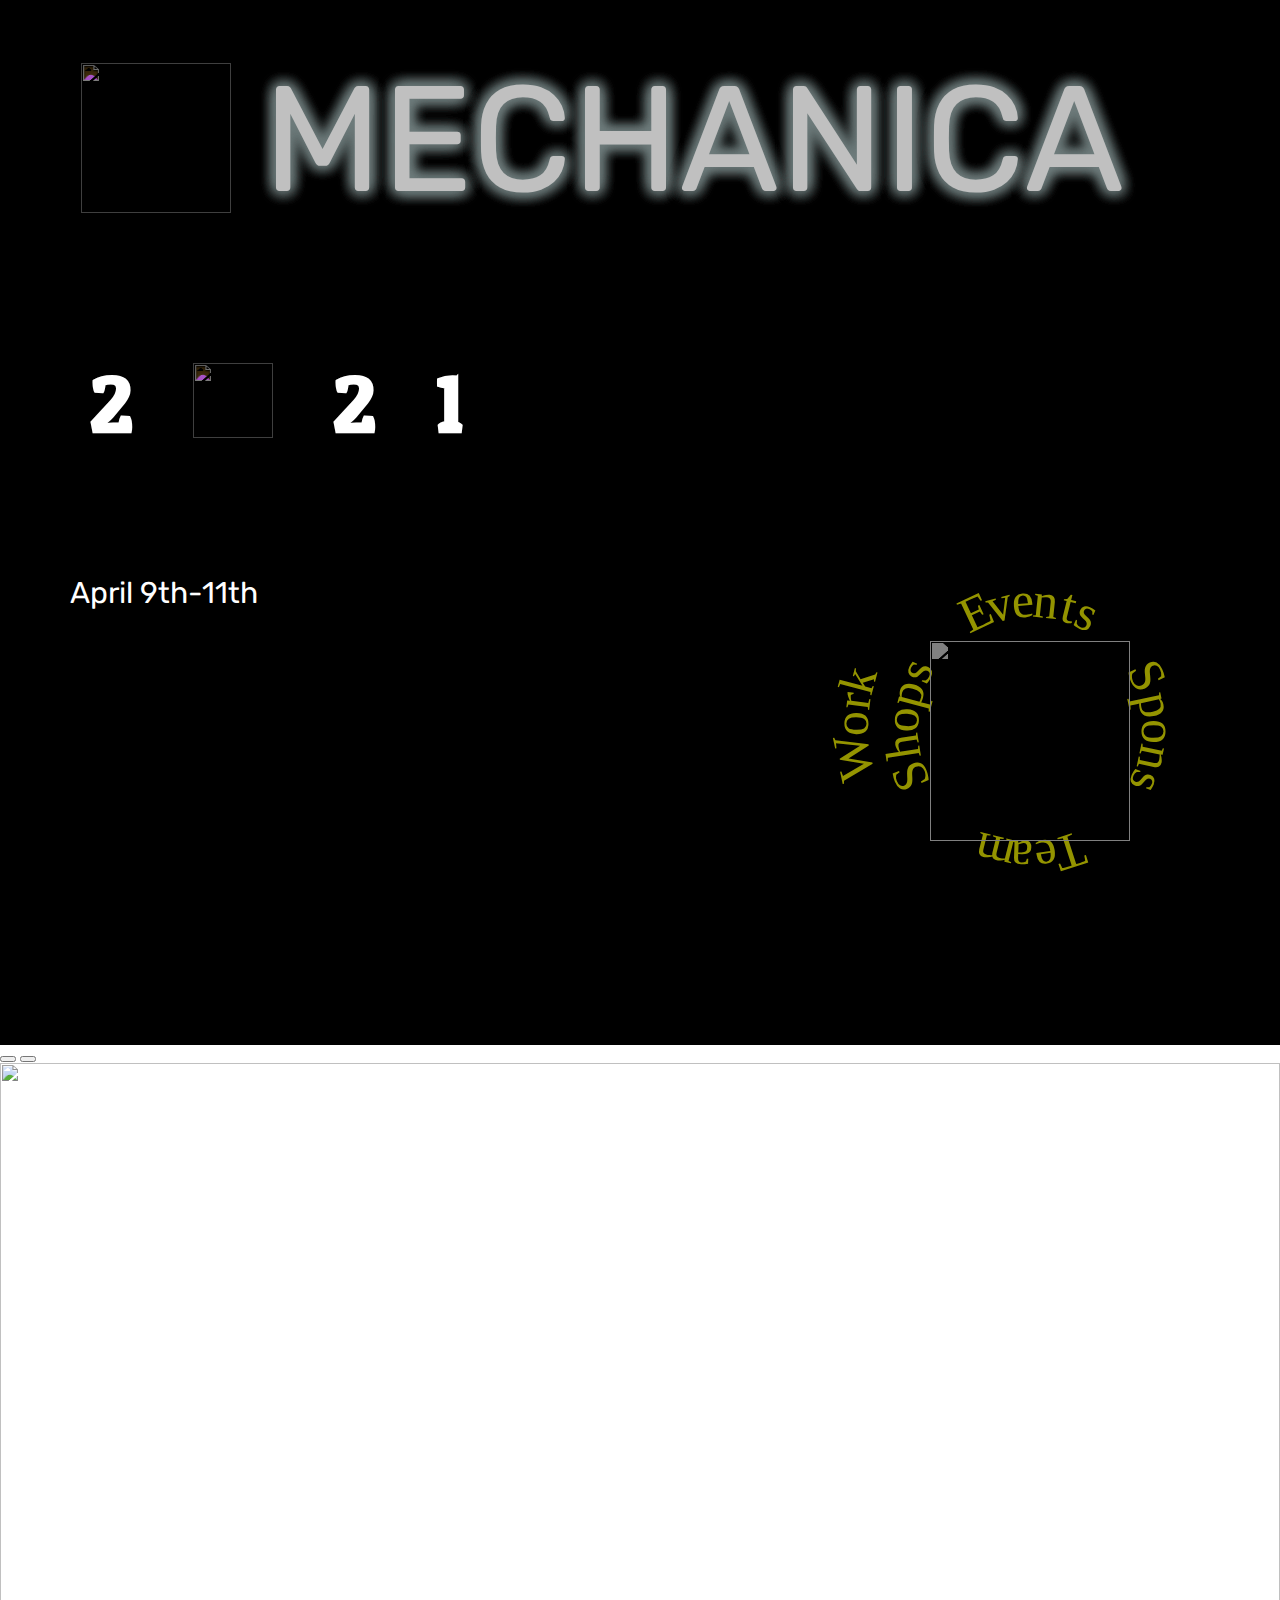
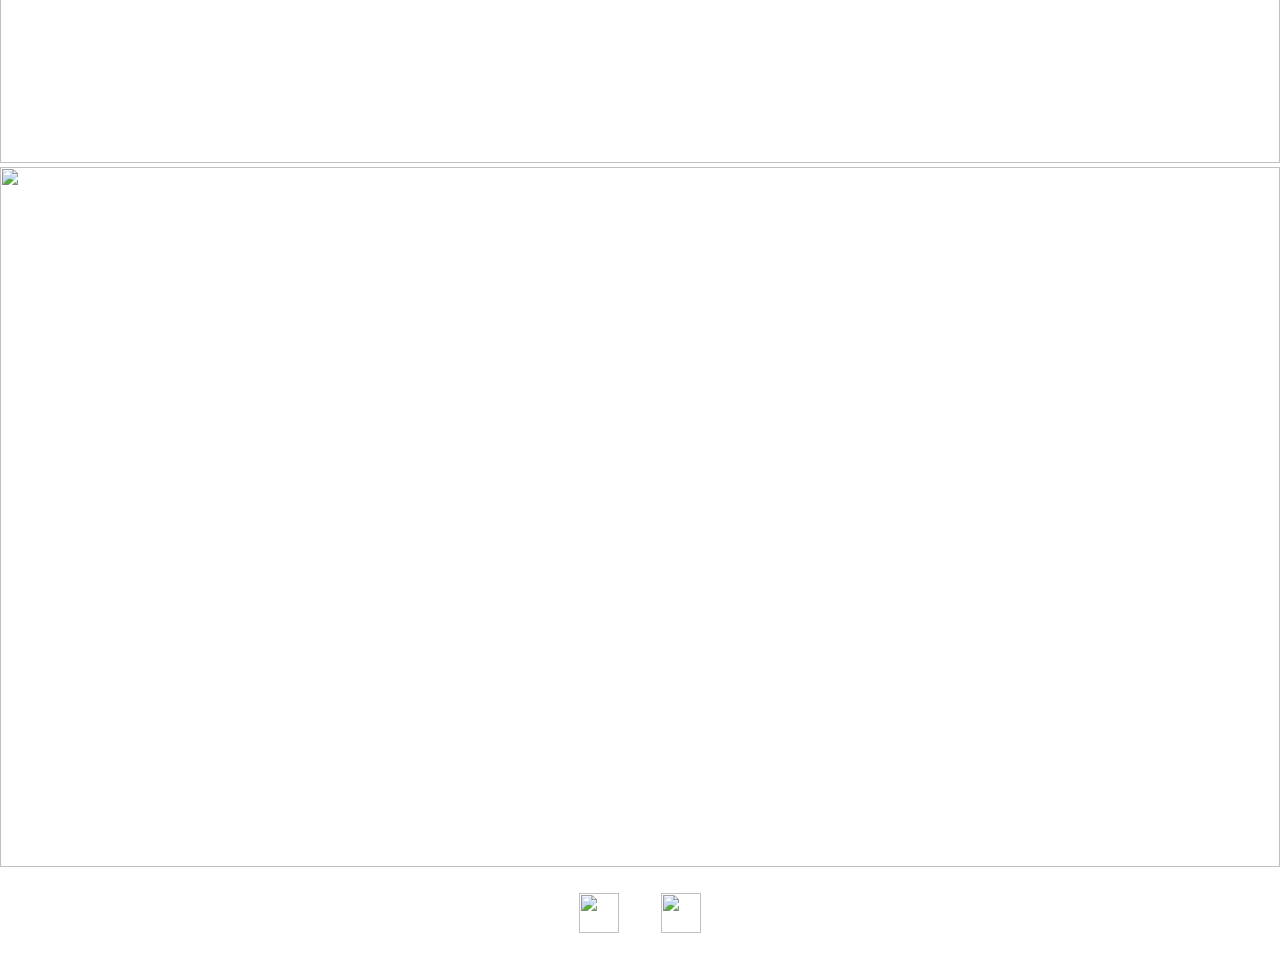
==== home.html @ acd5dc91 "Add files via upload" ====
<!DOCTYPE html>
<html lang="en">
<head>
    <meta charset="UTF-8">
    <title>home</title>
<!--Favicon-->
    <link rel="shortcut icon" type="image/jpg" href="https://raw.githubusercontent.com/Mechanica-IITM/Mechanica18Prod/new_sample/assets/Images/favicon.ico?token=ASID7R6BVYZKW4PQREM6H5DAIYYWA">
    <link href="https://cdn.jsdelivr.net/npm/bootstrap@5.0.0-beta2/dist/css/bootstrap.min.css" rel="stylesheet" integrity="sha384-BmbxuPwQa2lc/FVzBcNJ7UAyJxM6wuqIj61tLrc4wSX0szH/Ev+nYRRuWlolflfl" crossorigin="anonymous">
    <script src="https://cdn.jsdelivr.net/npm/bootstrap@5.0.0-beta2/dist/js/bootstrap.bundle.min.js" integrity="sha384-b5kHyXgcpbZJO/tY9Ul7kGkf1S0CWuKcCD38l8YkeH8z8QjE0GmW1gYU5S9FOnJ0" crossorigin="anonymous"></script>
<!--Fonts-->
    <link href="https://fonts.googleapis.com/css2?family=Patua+One&display=swap" rel="stylesheet">
    <link href="https://fonts.googleapis.com/css2?family=Rubik:wght@600&display=swap" rel="stylesheet">
<!--Icons-->
    <script src="https://kit.fontawesome.com/b04270756c.js" crossorigin="anonymous"></script>
<style>
    .event-logo{
        -webkit-filter: invert(100%);
        filter: invert(100%);
        height:150px;
        width:150px;
    }
    .event-title{
        color:#C0C0C0;
        text-shadow:0 0 15px #6e7c7c,0 0 15px #6e7c7c,0 0 15px #6e7c7c,0 0 15px #6e7c7c;
        font-family:Rubik;
        font-size:150px;
        margin:0;
    }
    .event-date{
        color:white;
        font-family:Rubik;
        font-size:30px;
        margin-left:70px;
    }
    .year-gear{
        -webkit-filter: invert(100%);
        filter: invert(100%);
        height:75px;
        width:80px;
        padding-top:0px;
    }
    .year-num{
        font-family:Patua One;
        color:white;
        font-size:80px;
    }
    .year-table{
        margin-left:50px;
    }
    .event-table{
        margin-top:0px;
        margin-left:50px;
    }
    .footer{
        background-color:white;
    }
    .icon{
        -webkit-filter: invert(50%);
        filter: invert(50%);
        height:200px;
        width:200px;
    }
    .nav-gear {
        margin-right:150px;
        position:relative;
    }
    .letters {
        position:absolute;
        font-size:50px;
        transform-origin: bottom center;
<!--        border:1px red dotted;-->
        display:inline-block;
        padding-bottom:100px;
        width:30px;
    }
                #nb-1-1{
                    transform: rotate(-25deg);
                }
                #nb-1-2{
                    transform: rotate(-15deg);
                }
                #nb-1-3{
                    transform: rotate(-5deg);
                }
                #nb-1-4{
                    transform: rotate(6deg);
                }
                #nb-1-5{
                    transform: rotate(14deg);
                }
                #nb-1-6{
                    transform: rotate(24deg);
                }

                #nb-2-1{
                    transform: rotate(65deg);
                }
                #nb-2-2{
                    transform: rotate(78deg);
                }
                #nb-2-3{
                    transform: rotate(90deg);
                }
                #nb-2-4{
                    transform: rotate(102deg);
                }
                #nb-2-5{
                    transform: rotate(112deg);
                }

                #nb-3-1{
                    transform: rotate(162deg);
                }
                #nb-3-2{
                    transform: rotate(171deg);
                }
                #nb-3-3{
                    transform: rotate(182deg);
                }
                #nb-3-4{
                    transform: rotate(194deg);
                }

                #nb-4-1{
                    transform: rotate(258deg);
                    padding-bottom: 150px;
                    top:-50px;
                }
                #nb-4-2{
                    transform: rotate(271deg);
                    padding-bottom: 150px;
                    top:-50px;
                }
                #nb-4-3{
                    transform: rotate(277deg);
                    padding-bottom: 150px;
                    top:-50px;
                }
                #nb-4-4{
                    transform: rotate(285deg);
                    padding-bottom: 150px;
                    top:-50px;
                }
                #nb-4-5{
                    transform: rotate(248deg);
                }
                #nb-4-6{
                    transform: rotate(261deg);
                }
                #nb-4-7{
                    transform: rotate(273deg);
                }
                #nb-4-8{
                    transform: rotate(285deg);
                }
                #nb-4-9{
                    transform: rotate(295deg);
                }
                .mid-light:hover {
                    font-size:100px;
                    text-shadow:0 0 9px orange,0 0 9px orange,0 0 9px orange,0 0 9px orange;
                    color:yellow;
                }
                .mid-light {
                    font-size:100px;
                    color:#949400;
                }
</style>
</head>
<body style="background-color:white;position:relative;margin:0;">
    <div style="background-color:black;padding:20px 0 200px;">
    <table class="event-table" cellspacing="30px">
        <tr>
            <td><img class="event-logo col-lg-2" src="https://pbs.twimg.com/profile_images/441576667253731328/wSmEP_Wf_400x400.png"></td>
            <td><p class="event-title col-lg-6">MECHANICA</p></td>
        </tr>
    </table>
        <table class="year-table" cellspacing="20px" cellpadding="20px;">
            <tr>
                <td><h1 class="year-num">2</h1></td>
                <td><img src="https://i.gifer.com/PSef.gif" class="year-gear"></td>
                <td><h1 class="year-num">2</h1></td>
                <td><h1 class="year-num">1</h1></td>
            </tr>
        </table>
    <p class="event-date">April 9th-11th</p>
        <div align="right" class="nav-gear">
            <div style="position:absolute;right:115px;top:-70px;">
                <div class="mid-light">
                <span class="letters" id="nb-1-1">E</span>
                <span class="letters" id="nb-1-2">v</span>
                <span class="letters" id="nb-1-3">e</span>
                <span class="letters" id="nb-1-4">n</span>
                <span class="letters" id="nb-1-5">t</span>
                <span class="letters" id="nb-1-6">s</span>
                    </div>
<div class="mid-light">
                <span class="letters" id="nb-2-1">S</span>
                <span class="letters" id="nb-2-2">p</span>
                <span class="letters" id="nb-2-3">o</span>
                <span class="letters" id="nb-2-4">n</span>
                <span class="letters" id="nb-2-5">s</span>
                </div>
<div class="mid-light">
                <span class="letters" id="nb-3-1">T</span>
                <span class="letters" id="nb-3-2">e</span>
                <span class="letters" id="nb-3-3">a</span>
                <span class="letters" id="nb-3-4">m</span>
            </div>
<div class="mid-light">
                <span class="letters" id="nb-4-1">W</span>
                <span class="letters" id="nb-4-2">o</span>
                <span class="letters" id="nb-4-3">r</span>
                <span class="letters" id="nb-4-4">k</span>
                <span class="letters" id="nb-4-5">S</span>
                <span class="letters" id="nb-4-6">h</span>
                <span class="letters" id="nb-4-7">o</span>
                <span class="letters" id="nb-4-8">p</span>
                <span class="letters" id="nb-4-9">s</span>
        </div>



            </div>
            <img class="icon" src="https://upload.wikimedia.org/wikipedia/commons/thumb/a/ac/Gear_7.svg/1200px-Gear_7.svg.png">
       </div>
    </div>
        <div id="carouselExampleIndicators" class="carousel carousel-fade" data-bs-ride="carousel" data-bs-interval="2000" data-bs-pause="false">
        <div class="carousel-indicators">
            <button type="button" data-bs-target="#carouselExampleIndicators" data-bs-slide-to="0" class="active" aria-current="true" aria-label="Slide 1" style="height:5px;"></button>
            <button type="button" data-bs-target="#carouselExampleIndicators" data-bs-slide-to="1" aria-label="Slide 2" style="height:5px;"></button>
        </div>
        <div class="carousel-inner">
            <div class="carousel-item active">
                <img src="https://res.cloudinary.com/highereducation/image/upload/f_auto,fl_lossy,q_auto/c_fill,w_1200,h_628/v1566232749/BestColleges.com/BC-Career-Mechanical_engineering_vu3sha.jpg" style="height:700px;width:100%;">
            </div>
            <div class="carousel-item">
                <img src="https://engineering.tamu.edu/engineering-online/_files/_images/_content-images/engineering-online-mechanical-29Apr2019.jpg" style="height:700px;width:100%;">
            </div>
        </div>
    </div>
    <div class="footer">
        <table align="center" cellpadding="20px">
            <tr>
                <td>
                    <a href="https://www.instagram.com/mechanica.iitmadras">
                        <img src="https://upload.wikimedia.org/wikipedia/commons/5/58/Instagram-Icon.png" height="40px" width="40px">
                    </a>
                </td>
                <td>
                    <a href="https://www.facebook.com/mechanica.iitm/"><img
                            src="https://cdn.iconscout.com/icon/free/png-256/facebook-logo-2019-1597680-1350125.png"
                            height="40px" width="40px">
                    </a>
                </td>
            </tr>
        </table>
    </div>
</body>
</html>
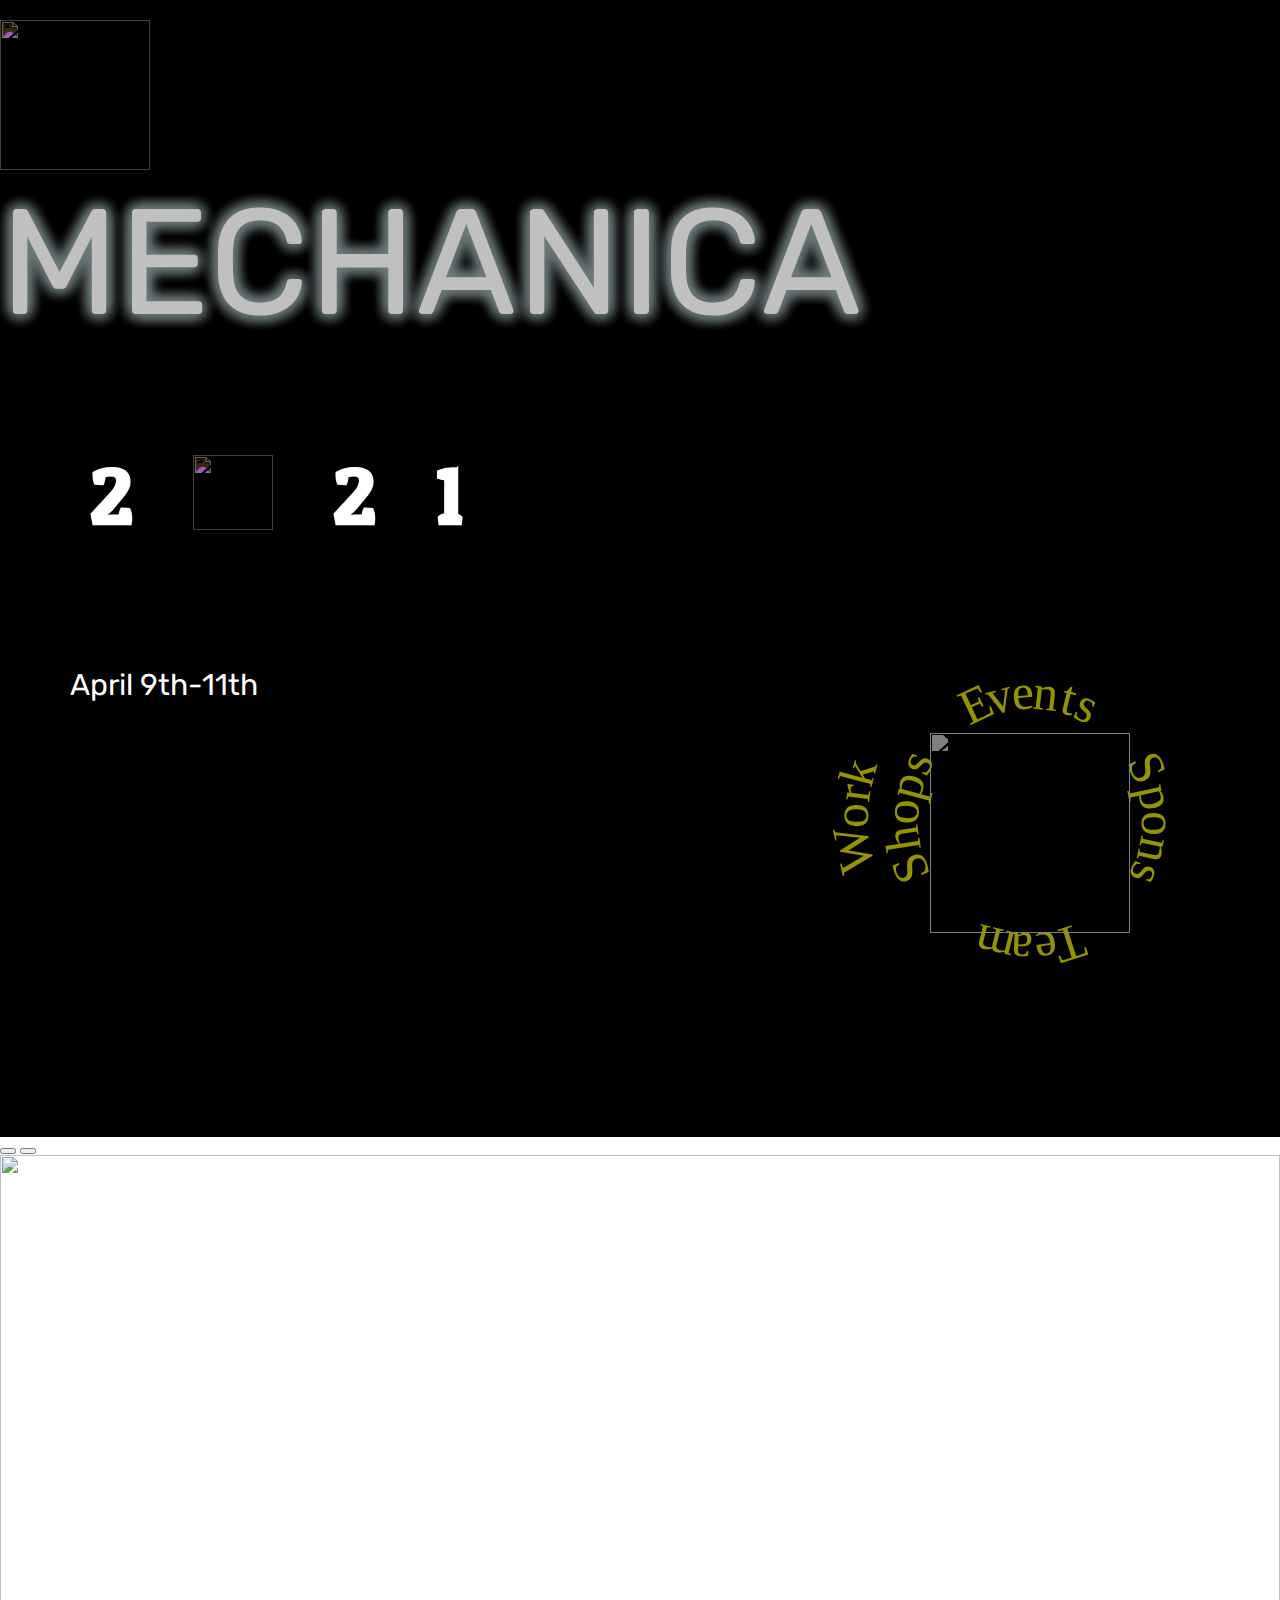
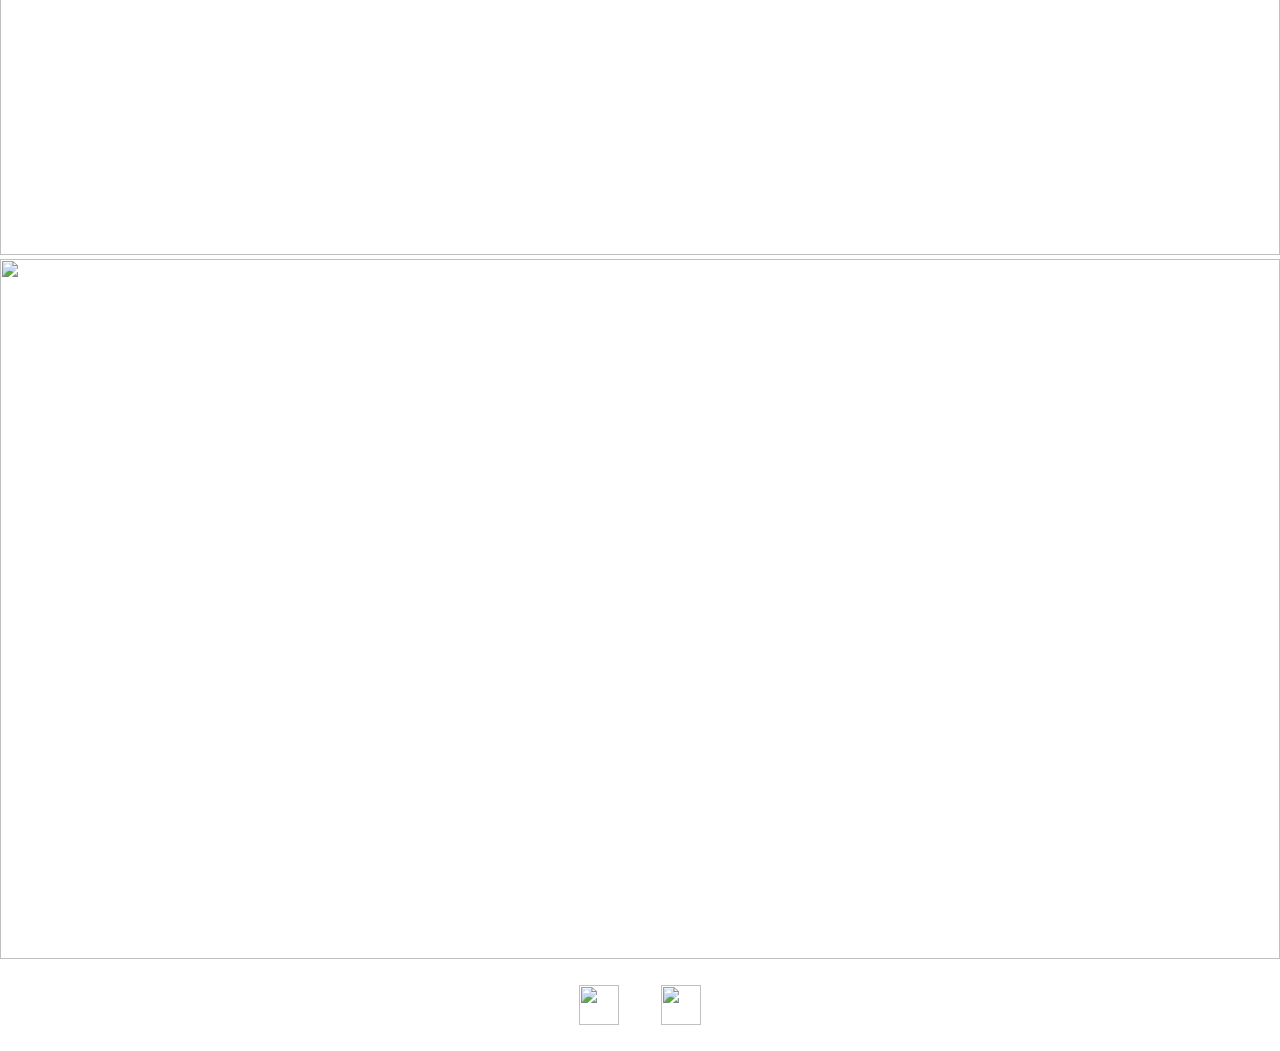
==== commit 0fe8c94e: "Update home.html" ====
--- a/home.html
+++ b/home.html
@@ -169,12 +169,10 @@
 </head>
 <body style="background-color:white;position:relative;margin:0;">
     <div style="background-color:black;padding:20px 0 200px;">
-    <table class="event-table" cellspacing="30px">
-        <tr>
-            <td><img class="event-logo col-lg-2" src="https://pbs.twimg.com/profile_images/441576667253731328/wSmEP_Wf_400x400.png"></td>
-            <td><p class="event-title col-lg-6">MECHANICA</p></td>
-        </tr>
-    </table>
+    <div class="row">
+            <div class="col-lg-2"><img class="event-logo col-lg-2" src="https://pbs.twimg.com/profile_images/441576667253731328/wSmEP_Wf_400x400.png"></div>
+            <div class="col-lg-10"><p class="event-title col-lg-6">MECHANICA</p></div>
+        </div>
         <table class="year-table" cellspacing="20px" cellpadding="20px;">
             <tr>
                 <td><h1 class="year-num">2</h1></td>
@@ -257,4 +255,4 @@
         </table>
     </div>
 </body>
-</html>+</html>
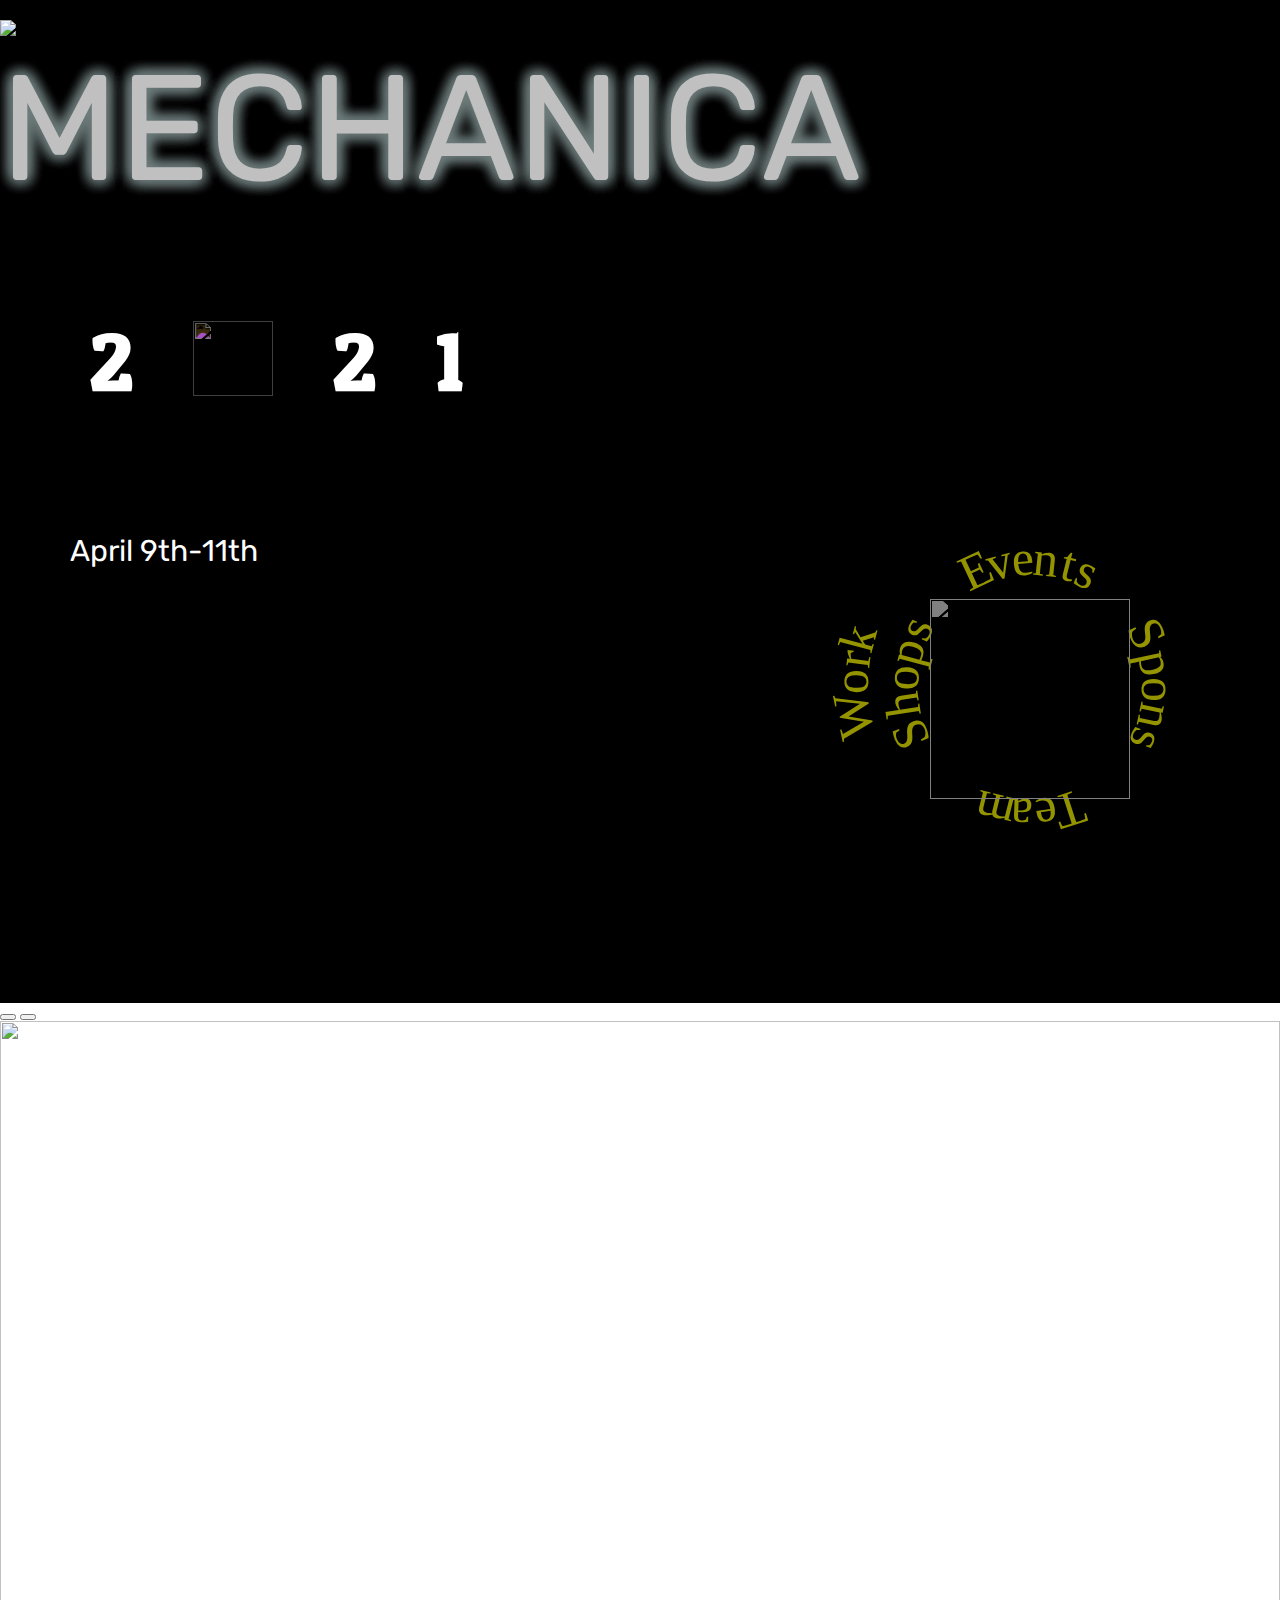
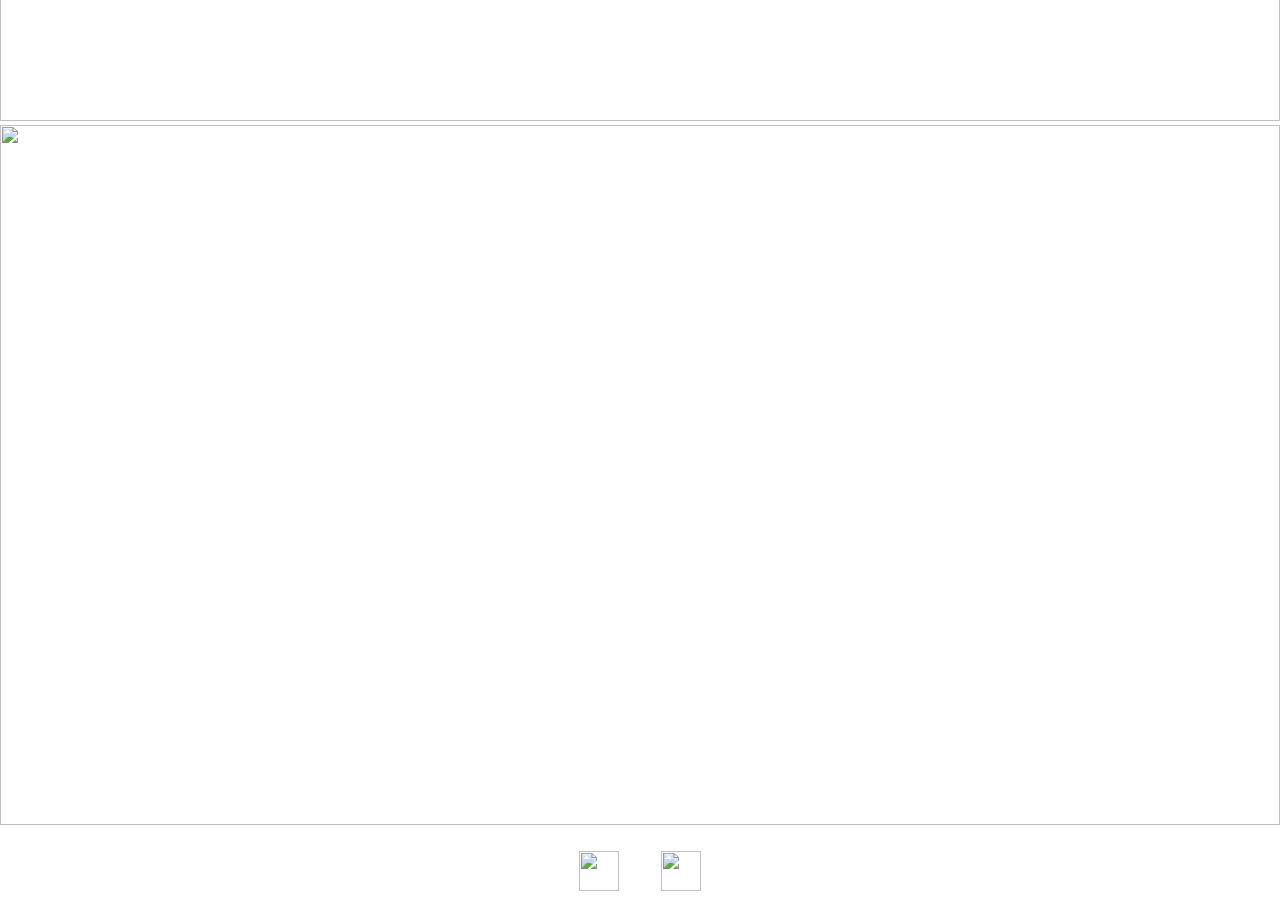
==== commit 5612add1: "." ====
--- a/home.html
+++ b/home.html
@@ -170,7 +170,7 @@
 <body style="background-color:white;position:relative;margin:0;">
     <div style="background-color:black;padding:20px 0 200px;">
     <div class="row">
-            <div class="col-lg-2"><img class="event-logo col-lg-2" src="https://pbs.twimg.com/profile_images/441576667253731328/wSmEP_Wf_400x400.png"></div>
+            <div class="col-lg-2"><img class="images/event-logo col-lg-2" src="https://pbs.twimg.com/profile_images/441576667253731328/wSmEP_Wf_400x400.png"></div>
             <div class="col-lg-10"><p class="event-title col-lg-6">MECHANICA</p></div>
         </div>
         <table class="year-table" cellspacing="20px" cellpadding="20px;">
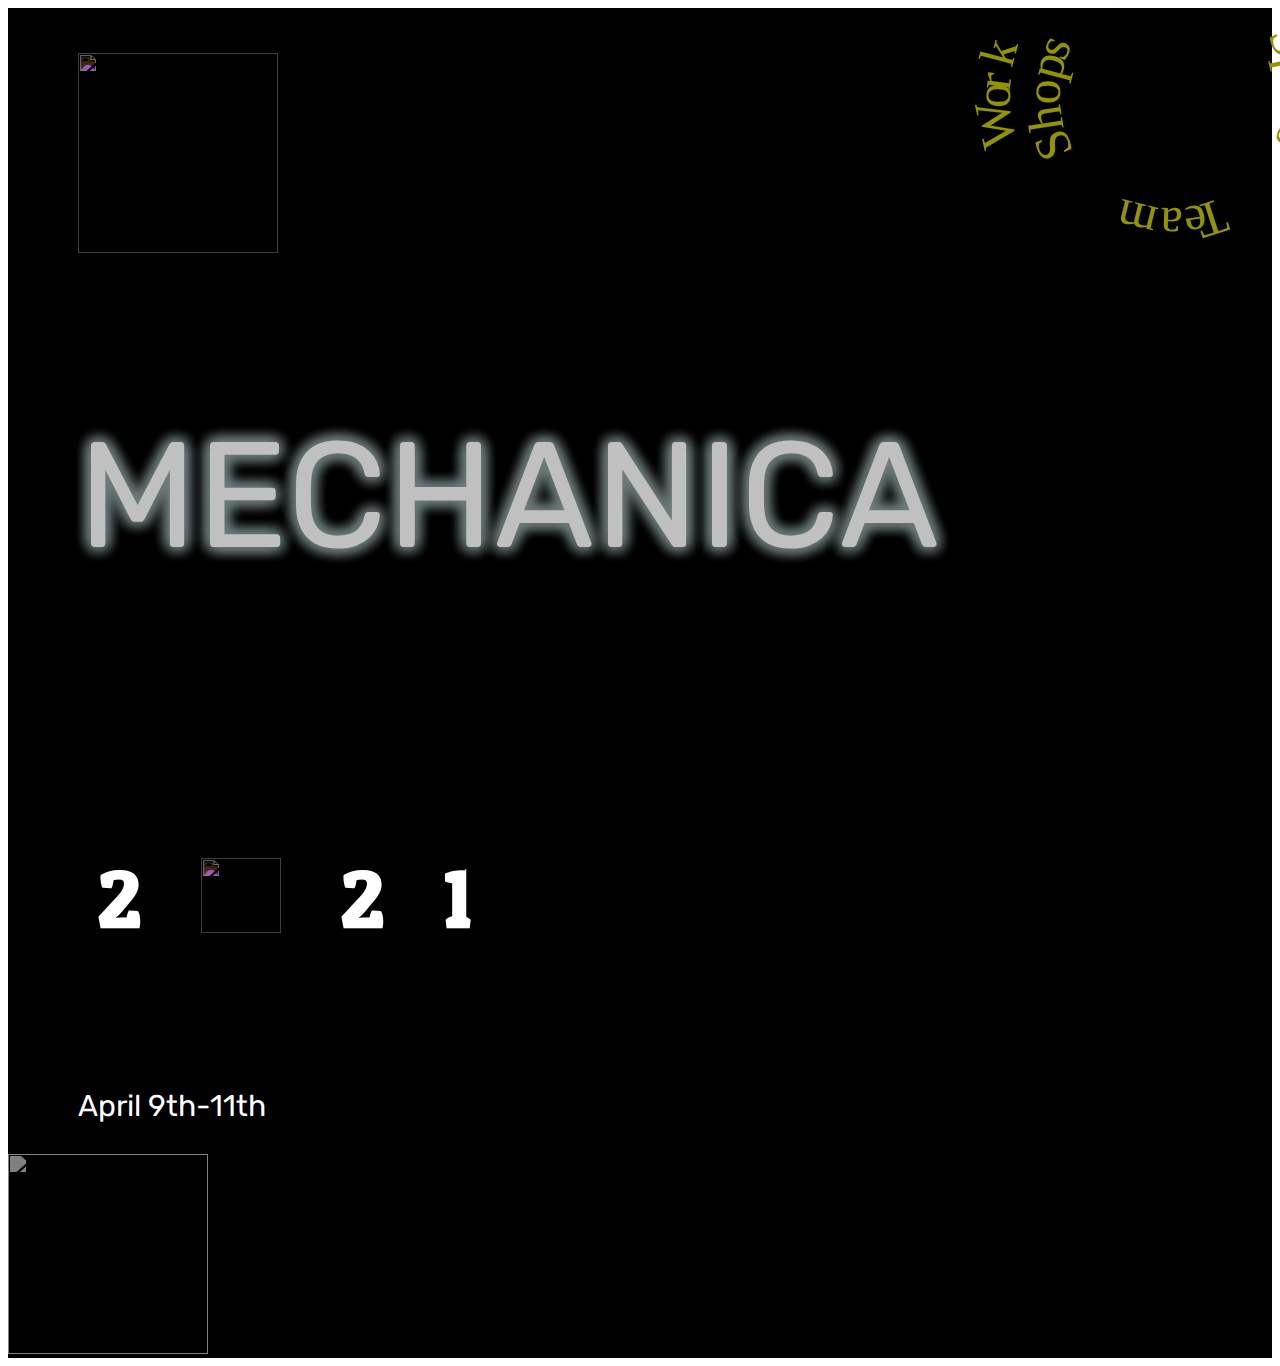
==== commit 04a6f774: "Update home.html" ====
--- a/home.html
+++ b/home.html
@@ -16,15 +16,21 @@
     .event-logo{
         -webkit-filter: invert(100%);
         filter: invert(100%);
-        height:150px;
-        width:150px;
+        height:200px;
+        width:200px;
+        padding-left:50px;
+        padding-right:0px;
+        padding-top:25px;
+        padding-bottom:0px;
+        margin-right:0px;
     }
     .event-title{
         color:#C0C0C0;
         text-shadow:0 0 15px #6e7c7c,0 0 15px #6e7c7c,0 0 15px #6e7c7c,0 0 15px #6e7c7c;
         font-family:Rubik;
         font-size:150px;
-        margin:0;
+        padding-left:50px;
+        margin-left:0px;
     }
     .event-date{
         color:white;
@@ -46,6 +52,7 @@
     }
     .year-table{
         margin-left:50px;
+        margin-top:0px;
     }
     .event-table{
         margin-top:0px;
@@ -63,6 +70,9 @@
     .nav-gear {
         margin-right:150px;
         position:relative;
+        transition: transform 1s;
+        padding-left:200px;
+        margin-right:0px;
     }
     .letters {
         position:absolute;
@@ -73,88 +83,138 @@
         padding-bottom:100px;
         width:30px;
     }
+    .t{
+        margin:0;
+    }
                 #nb-1-1{
                     transform: rotate(-25deg);
+                    transition: transform 1s;
+
                 }
                 #nb-1-2{
                     transform: rotate(-15deg);
+                    transition: transform 1s;
+
                 }
                 #nb-1-3{
                     transform: rotate(-5deg);
+                    transition: transform 1s;
+
                 }
                 #nb-1-4{
                     transform: rotate(6deg);
+                    transition: transform 1s;
+
                 }
                 #nb-1-5{
                     transform: rotate(14deg);
+                    transition: transform 1s;
+
                 }
                 #nb-1-6{
                     transform: rotate(24deg);
+                    transition: transform 1s;
+
                 }
 
                 #nb-2-1{
                     transform: rotate(65deg);
+                    transition: transform 1s;
+
                 }
                 #nb-2-2{
                     transform: rotate(78deg);
+                    transition: transform 1s;
                 }
                 #nb-2-3{
                     transform: rotate(90deg);
+                    transition: transform 1s;
+
                 }
                 #nb-2-4{
                     transform: rotate(102deg);
+                    transition: transform 1s;
+
                 }
                 #nb-2-5{
                     transform: rotate(112deg);
+                    transition: transform 1s;
+
                 }
 
                 #nb-3-1{
                     transform: rotate(162deg);
+                    transition: transform 1s;
+
                 }
                 #nb-3-2{
                     transform: rotate(171deg);
+                    transition: transform 1s;
+
                 }
                 #nb-3-3{
                     transform: rotate(182deg);
+                    transition: transform 1s;
+
                 }
                 #nb-3-4{
                     transform: rotate(194deg);
+                    transition: transform 1s;
+
                 }
 
                 #nb-4-1{
                     transform: rotate(258deg);
+                    transition: transform 1s;
+
                     padding-bottom: 150px;
                     top:-50px;
                 }
                 #nb-4-2{
                     transform: rotate(271deg);
+                    transition: transform 1s;
+
                     padding-bottom: 150px;
                     top:-50px;
                 }
                 #nb-4-3{
                     transform: rotate(277deg);
+                    transition: transform 1s;
+
                     padding-bottom: 150px;
                     top:-50px;
                 }
                 #nb-4-4{
                     transform: rotate(285deg);
+                    transition: transform 1s;
+
                     padding-bottom: 150px;
                     top:-50px;
                 }
                 #nb-4-5{
                     transform: rotate(248deg);
+                    transition: transform 1s;
+
                 }
                 #nb-4-6{
                     transform: rotate(261deg);
+                    transition: transform 1s;
+
                 }
                 #nb-4-7{
                     transform: rotate(273deg);
+                    transition: transform 1s;
+
                 }
                 #nb-4-8{
                     transform: rotate(285deg);
+                    transition: transform 1s;
+
                 }
                 #nb-4-9{
                     transform: rotate(295deg);
+                    transition: transform 1s;
+
                 }
                 .mid-light:hover {
                     font-size:100px;
@@ -165,94 +225,197 @@
                     font-size:100px;
                     color:#949400;
                 }
+
 </style>
 </head>
-<body style="background-color:white;position:relative;margin:0;">
-    <div style="background-color:black;padding:20px 0 200px;">
-    <div class="row">
-            <div class="col-lg-2"><img class="images/event-logo col-lg-2" src="https://pbs.twimg.com/profile_images/441576667253731328/wSmEP_Wf_400x400.png"></div>
-            <div class="col-lg-10"><p class="event-title col-lg-6">MECHANICA</p></div>
-        </div>
-        <table class="year-table" cellspacing="20px" cellpadding="20px;">
-            <tr>
-                <td><h1 class="year-num">2</h1></td>
-                <td><img src="https://i.gifer.com/PSef.gif" class="year-gear"></td>
-                <td><h1 class="year-num">2</h1></td>
-                <td><h1 class="year-num">1</h1></td>
-            </tr>
+<div style="background-color:black;position:relative;margin:0px;">
+        <table cellpadding="20px" cellspacing="0px" class="t">
+        <td>
+            <div class="row">
+                <div class="col-lg-2 col-sm-2 "><img class="event-logo col-lg-2" src="https://pbs.twimg.com/profile_images/441576667253731328/wSmEP_Wf_400x400.png"></div>
+                <div class="col-lg-8 col-sm-12"><p class="event-title col-lg-6">MECHANICA</p></div>
+            </div>
+        </td>
         </table>
-    <p class="event-date">April 9th-11th</p>
-        <div align="right" class="nav-gear">
-            <div style="position:absolute;right:115px;top:-70px;">
-                <div class="mid-light">
-                <span class="letters" id="nb-1-1">E</span>
-                <span class="letters" id="nb-1-2">v</span>
-                <span class="letters" id="nb-1-3">e</span>
-                <span class="letters" id="nb-1-4">n</span>
-                <span class="letters" id="nb-1-5">t</span>
-                <span class="letters" id="nb-1-6">s</span>
+<div class="row">
+    <div class="col-lg-6">
+                <table class="year-table" cellspacing="20px" cellpadding="20px;">
+                    <tr>
+                        <td><h1 class="year-num">2</h1></td>
+                        <td><img src="https://i.gifer.com/PSef.gif" class="year-gear"></td>
+                        <td><h1 class="year-num">2</h1></td>
+                        <td><h1 class="year-num">1</h1></td>
+                    </tr>
+                </table>
+                <br>
+                <p class="event-date">April 9th-11th</p>
+</div>
+    <div class="col-lg-6">
+                <div style="position:absolute;right:115px;top:-70px;">
+                    <div class="mid-light a">
+                        <span class="letters" id="nb-1-1">E</span>
+                        <span class="letters" id="nb-1-2">v</span>
+                        <span class="letters" id="nb-1-3">e</span>
+                        <span class="letters" id="nb-1-4">n</span>
+                        <span class="letters" id="nb-1-5">t</span>
+                        <span class="letters" id="nb-1-6">s</span>
                     </div>
-<div class="mid-light">
-                <span class="letters" id="nb-2-1">S</span>
-                <span class="letters" id="nb-2-2">p</span>
-                <span class="letters" id="nb-2-3">o</span>
-                <span class="letters" id="nb-2-4">n</span>
-                <span class="letters" id="nb-2-5">s</span>
+                    <div class="mid-light b">
+                        <span class="letters" id="nb-2-1">S</span>
+                        <span class="letters" id="nb-2-2">p</span>
+                        <span class="letters" id="nb-2-3">o</span>
+                        <span class="letters" id="nb-2-4">n</span>
+                        <span class="letters" id="nb-2-5">s</span>
+                    </div>
+                    <div class="mid-light c">
+                        <span class="letters" id="nb-3-1">T</span>
+                        <span class="letters" id="nb-3-2">e</span>
+                        <span class="letters" id="nb-3-3">a</span>
+                        <span class="letters" id="nb-3-4">m</span>
+                    </div>
+                    <div class="mid-light d">
+                        <span class="letters" id="nb-4-1">W</span>
+                        <span class="letters" id="nb-4-2">o</span>
+                        <span class="letters" id="nb-4-3">r</span>
+                        <span class="letters" id="nb-4-4">k</span>
+                        <span class="letters" id="nb-4-5">S</span>
+                        <span class="letters" id="nb-4-6">h</span>
+                        <span class="letters" id="nb-4-7">o</span>
+                        <span class="letters" id="nb-4-8">p</span>
+                        <span class="letters" id="nb-4-9">s</span>
+                    </div>
                 </div>
-<div class="mid-light">
-                <span class="letters" id="nb-3-1">T</span>
-                <span class="letters" id="nb-3-2">e</span>
-                <span class="letters" id="nb-3-3">a</span>
-                <span class="letters" id="nb-3-4">m</span>
-            </div>
-<div class="mid-light">
-                <span class="letters" id="nb-4-1">W</span>
-                <span class="letters" id="nb-4-2">o</span>
-                <span class="letters" id="nb-4-3">r</span>
-                <span class="letters" id="nb-4-4">k</span>
-                <span class="letters" id="nb-4-5">S</span>
-                <span class="letters" id="nb-4-6">h</span>
-                <span class="letters" id="nb-4-7">o</span>
-                <span class="letters" id="nb-4-8">p</span>
-                <span class="letters" id="nb-4-9">s</span>
-        </div>
-
-
-
-            </div>
-            <img class="icon" src="https://upload.wikimedia.org/wikipedia/commons/thumb/a/ac/Gear_7.svg/1200px-Gear_7.svg.png">
-       </div>
-    </div>
-        <div id="carouselExampleIndicators" class="carousel carousel-fade" data-bs-ride="carousel" data-bs-interval="2000" data-bs-pause="false">
-        <div class="carousel-indicators">
-            <button type="button" data-bs-target="#carouselExampleIndicators" data-bs-slide-to="0" class="active" aria-current="true" aria-label="Slide 1" style="height:5px;"></button>
-            <button type="button" data-bs-target="#carouselExampleIndicators" data-bs-slide-to="1" aria-label="Slide 2" style="height:5px;"></button>
-        </div>
-        <div class="carousel-inner">
-            <div class="carousel-item active">
-                <img src="https://res.cloudinary.com/highereducation/image/upload/f_auto,fl_lossy,q_auto/c_fill,w_1200,h_628/v1566232749/BestColleges.com/BC-Career-Mechanical_engineering_vu3sha.jpg" style="height:700px;width:100%;">
-            </div>
-            <div class="carousel-item">
-                <img src="https://engineering.tamu.edu/engineering-online/_files/_images/_content-images/engineering-online-mechanical-29Apr2019.jpg" style="height:700px;width:100%;">
-            </div>
-        </div>
-    </div>
-    <div class="footer">
-        <table align="center" cellpadding="20px">
-            <tr>
-                <td>
-                    <a href="https://www.instagram.com/mechanica.iitmadras">
-                        <img src="https://upload.wikimedia.org/wikipedia/commons/5/58/Instagram-Icon.png" height="40px" width="40px">
-                    </a>
-                </td>
-                <td>
-                    <a href="https://www.facebook.com/mechanica.iitm/"><img
-                            src="https://cdn.iconscout.com/icon/free/png-256/facebook-logo-2019-1597680-1350125.png"
-                            height="40px" width="40px">
-                    </a>
-                </td>
-            </tr>
-        </table>
-    </div>
+                    <img class="icon" src="https://upload.wikimedia.org/wikipedia/commons/thumb/a/ac/Gear_7.svg/1200px-Gear_7.svg.png">
+                </div>
+</div>
+
+<script>
+    document.querySelector(".a").addEventListener("click", moven);
+    function moven() {
+        document.querySelector(".nav-gear").style.transform = "rotate(0deg)";
+        document.querySelector("#nb-1-1").style.transform = "rotate(-25deg)";
+        document.querySelector("#nb-1-2").style.transform = "rotate(-15deg)";
+        document.querySelector("#nb-1-3").style.transform = "rotate(-5deg)";
+        document.querySelector("#nb-1-4").style.transform = "rotate(6deg)";
+        document.querySelector("#nb-1-5").style.transform = "rotate(14deg)";
+        document.querySelector("#nb-1-6").style.transform = "rotate(24deg)";
+
+        document.querySelector("#nb-2-1").style.transform = "rotate(65deg)";
+        document.querySelector("#nb-2-2").style.transform = "rotate(78deg)";
+        document.querySelector("#nb-2-3").style.transform = "rotate(90deg)";
+        document.querySelector("#nb-2-4").style.transform = "rotate(102deg)";
+        document.querySelector("#nb-2-5").style.transform = "rotate(112deg)";
+
+        document.querySelector("#nb-3-1").style.transform = "rotate(162deg)";
+        document.querySelector("#nb-3-2").style.transform = "rotate(171deg)";
+        document.querySelector("#nb-3-3").style.transform = "rotate(182deg)";
+        document.querySelector("#nb-3-4").style.transform = "rotate(194deg)";
+
+        document.querySelector("#nb-4-1").style.transform = "rotate(258deg)";
+        document.querySelector("#nb-4-2").style.transform = "rotate(271deg)";
+        document.querySelector("#nb-4-3").style.transform = "rotate(277deg)";
+        document.querySelector("#nb-4-4").style.transform = "rotate(285deg)";
+        document.querySelector("#nb-4-5").style.transform = "rotate(248deg)";
+        document.querySelector("#nb-4-6").style.transform = "rotate(261deg)";
+        document.querySelector("#nb-4-7").style.transform = "rotate(273deg)";
+        document.querySelector("#nb-4-8").style.transform = "rotate(285deg)";
+        document.querySelector("#nb-4-9").style.transform = "rotate(295deg)";
+}
+
+
+    document.querySelector(".b").addEventListener("click", movee);
+    function movee() {
+        document.querySelector("#nb-1-1").style.transform = "rotate(-115deg)";
+        document.querySelector("#nb-1-2").style.transform = "rotate(-105deg)";
+        document.querySelector("#nb-1-3").style.transform = "rotate(-95deg)";
+        document.querySelector("#nb-1-4").style.transform = "rotate(-84deg)";
+        document.querySelector("#nb-1-5").style.transform = "rotate(-76deg)";
+        document.querySelector("#nb-1-6").style.transform = "rotate(-66deg)";
+
+        document.querySelector("#nb-2-1").style.transform = "rotate(-25deg)";
+        document.querySelector("#nb-2-2").style.transform = "rotate(-12deg)";
+        document.querySelector("#nb-2-3").style.transform = "rotate(0deg)";
+        document.querySelector("#nb-2-4").style.transform = "rotate(12deg)";
+        document.querySelector("#nb-2-5").style.transform = "rotate(22deg)";
+
+        document.querySelector("#nb-3-1").style.transform = "rotate(72deg)";
+        document.querySelector("#nb-3-2").style.transform = "rotate(81deg)";
+        document.querySelector("#nb-3-3").style.transform = "rotate(92deg)";
+        document.querySelector("#nb-3-4").style.transform = "rotate(104deg)";
+
+        document.querySelector("#nb-4-1").style.transform = "rotate(168deg)";
+        document.querySelector("#nb-4-2").style.transform = "rotate(181deg)";
+        document.querySelector("#nb-4-3").style.transform = "rotate(187deg)";
+        document.querySelector("#nb-4-4").style.transform = "rotate(195deg)";
+        document.querySelector("#nb-4-5").style.transform = "rotate(158deg)";
+        document.querySelector("#nb-4-6").style.transform = "rotate(171deg)";
+        document.querySelector("#nb-4-7").style.transform = "rotate(183deg)";
+        document.querySelector("#nb-4-8").style.transform = "rotate(195deg)";
+        document.querySelector("#nb-4-9").style.transform = "rotate(205deg)";
+}
+
+
+    document.querySelector(".c").addEventListener("click", moves);
+    function moves() {
+        document.querySelector("#nb-1-1").style.transform = "rotate(-204deg)";
+        document.querySelector("#nb-1-2").style.transform = "rotate(-194deg)";
+        document.querySelector("#nb-1-3").style.transform = "rotate(-184deg)";
+        document.querySelector("#nb-1-4").style.transform = "rotate(-173deg)";
+        document.querySelector("#nb-1-5").style.transform = "rotate(-165deg)";
+        document.querySelector("#nb-1-6").style.transform = "rotate(-155deg)";
+
+        document.querySelector("#nb-2-1").style.transform = "rotate(-114deg)";
+        document.querySelector("#nb-2-2").style.transform = "rotate(-101deg)";
+        document.querySelector("#nb-2-3").style.transform = "rotate(-89deg)";
+        document.querySelector("#nb-2-4").style.transform = "rotate(-77deg)";
+        document.querySelector("#nb-2-5").style.transform = "rotate(-67deg)";
+
+        document.querySelector("#nb-3-1").style.transform = "rotate(-17deg)";
+        document.querySelector("#nb-3-2").style.transform = "rotate(-8deg)";
+        document.querySelector("#nb-3-3").style.transform = "rotate(3deg)";
+        document.querySelector("#nb-3-4").style.transform = "rotate(15deg)";
+
+        document.querySelector("#nb-4-1").style.transform = "rotate(79deg)";
+        document.querySelector("#nb-4-2").style.transform = "rotate(92deg)";
+        document.querySelector("#nb-4-3").style.transform = "rotate(98deg)";
+        document.querySelector("#nb-4-4").style.transform = "rotate(106deg)";
+        document.querySelector("#nb-4-5").style.transform = "rotate(69deg)";
+        document.querySelector("#nb-4-6").style.transform = "rotate(82deg)";
+        document.querySelector("#nb-4-7").style.transform = "rotate(94deg)";
+        document.querySelector("#nb-4-8").style.transform = "rotate(106deg)";
+        document.querySelector("#nb-4-9").style.transform = "rotate(116deg)";
+}
+
+    document.querySelector(".d").addEventListener("click", movew);
+    function movew() {
+        document.querySelector("#nb-1-1").style.transform = "rotate(-298deg)";
+        document.querySelector("#nb-1-2").style.transform = "rotate(-288deg)";
+        document.querySelector("#nb-1-3").style.transform = "rotate(-278deg)";
+        document.querySelector("#nb-1-4").style.transform = "rotate(-267deg)";
+        document.querySelector("#nb-1-5").style.transform = "rotate(-259deg)";
+        document.querySelector("#nb-1-6").style.transform = "rotate(-249deg)";
+
+        document.querySelector("#nb-2-1").style.transform = "rotate(-208deg)";
+        document.querySelector("#nb-2-2").style.transform = "rotate(-195deg)";
+        document.querySelector("#nb-2-3").style.transform = "rotate(-183deg)";
+        document.querySelector("#nb-2-4").style.transform = "rotate(-171deg)";
+        document.querySelector("#nb-2-5").style.transform = "rotate(-161deg)";
+
+        document.querySelector("#nb-3-1").style.transform = "rotate(-111deg)";
+        document.querySelector("#nb-3-2").style.transform = "rotate(-102deg)";
+        document.querySelector("#nb-3-3").style.transform = "rotate(-91deg)";
+        document.querySelector("#nb-3-4").style.transform = "rotate(-79deg)";
+
+        document.querySelector("#nb-4-1").style.transform = "rotate(-15deg)";
+        document.querySelector("#nb-4-2").style.transform = "rotate(-2deg)";
+        document.querySelector("#nb-4-3").style.transform = "rotate(4deg)";
+        document.querySelector("#nb-4-4").style.transform = "rotate(12deg)";
+        document.querySelector("#nb-4-5").style.transform = "rotate(-25deg)";
+        document.querySelector("#nb-4-6").style.transform = "rotate(-12deg)";
+        document.querySelector("#nb-4-7").style.transform = "rotate(0deg)";
+        document.querySelector("#nb-4-8").style.transform = "rotate(12deg)";
+        document.querySelector("#nb-4-9").style.transform = "rotate(22deg)";
+}
+</script>
 </body>
 </html>
